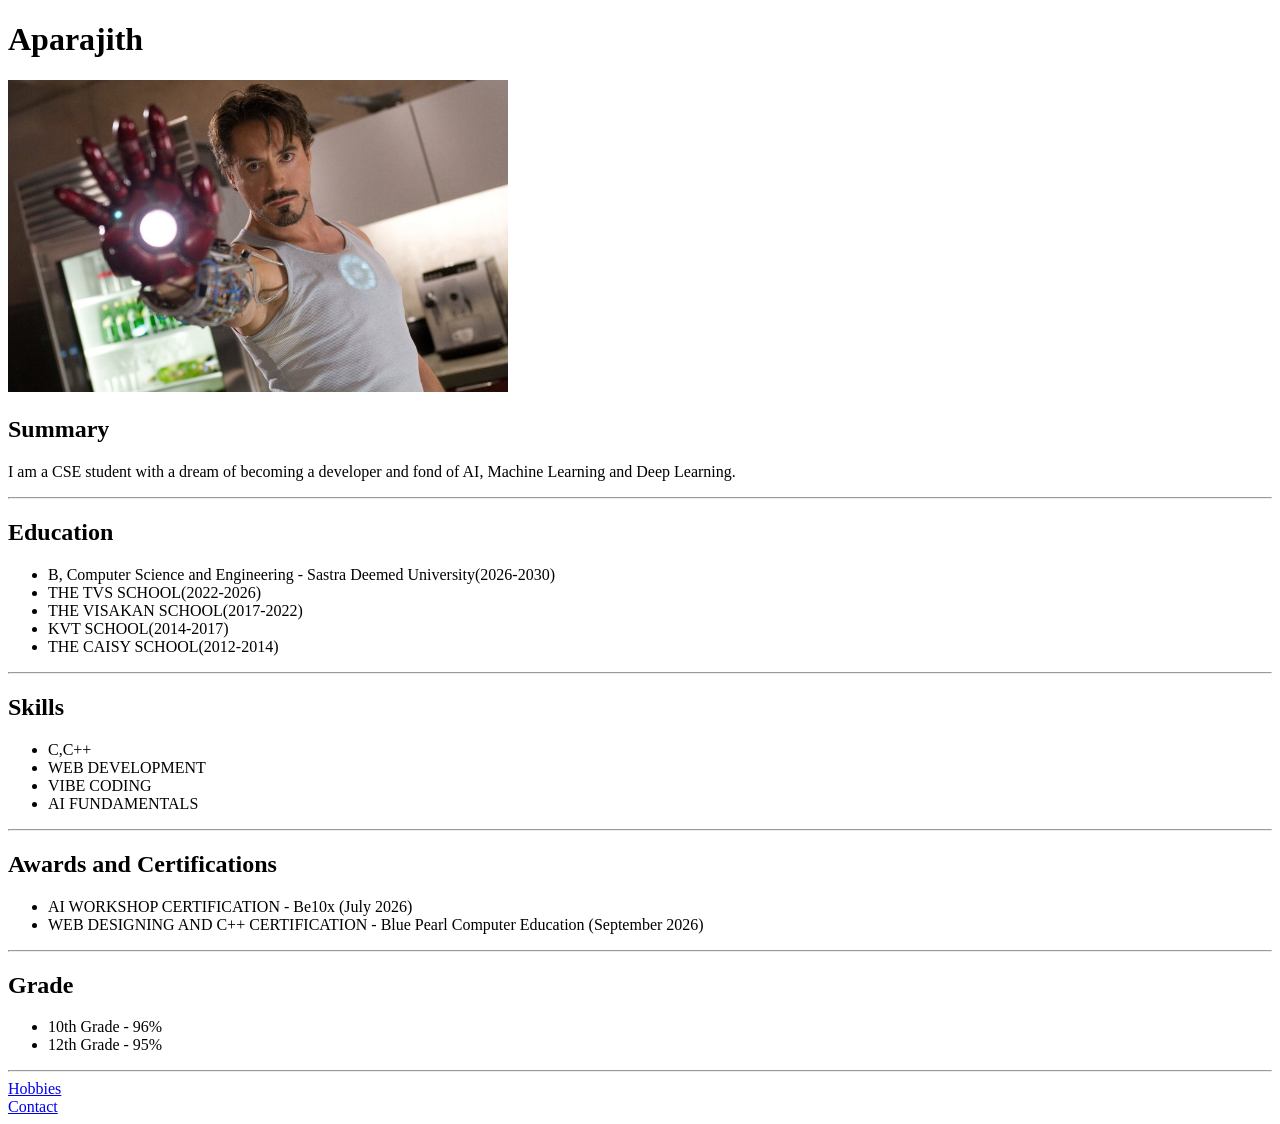
==== Capstone Project 1/index.html @ 71b94928 "Captone Project 1" ====
<!DOCTYPE html>
<html lang="en">
<head>
    <meta charset="UTF-8">
    <meta name="viewport" content="width=device-width, initial-scale=1.0">
    <title>My Personal Portfolio</title>
</head>
<body>
    <h1>Aparajith</h1>
<img src="./Profile.jpg" alt="Profile Image" width="500">
<h2>Summary</h2>
<p>I am a CSE student with a dream of becoming a developer and fond of AI, Machine Learning and Deep Learning.</p>
<hr>
<h2>Education</h2>
<ul>
    <li>B, Computer Science and Engineering - Sastra Deemed University(2026-2030)</li>
    <li>THE TVS SCHOOL(2022-2026)</li>
    <li>THE VISAKAN SCHOOL(2017-2022)</li>
    <li>KVT SCHOOL(2014-2017)</li>
    <li>THE CAISY SCHOOL(2012-2014)</li>
</ul>
<hr>
<h2>Skills</h2>
<ul>
    <li>C,C++</li>
    <li>WEB DEVELOPMENT</li>
    <li>VIBE CODING</li>
    <li>AI FUNDAMENTALS</li>
</ul>
<hr>
<h2>Awards and Certifications</h2>
<ul>
    <li>AI WORKSHOP CERTIFICATION - Be10x (July 2026)</li>
    <li>WEB DESIGNING AND C++ CERTIFICATION - Blue Pearl Computer Education (September 2026)</li>
</ul>
<hr>
<h2>Grade</h2>
<ul>
    <li>10th Grade - 96%</li>
    <li>12th Grade - 95%</li>
</ul>
<hr>
<a href="http://127.0.0.1:5500/Capstone%20Project%201/hobbies.html">Hobbies</a><br>
<a href="http://127.0.0.1:5500/Projects/Personal%20Portfolio/contact.html">Contact</a>
</body>
</html>
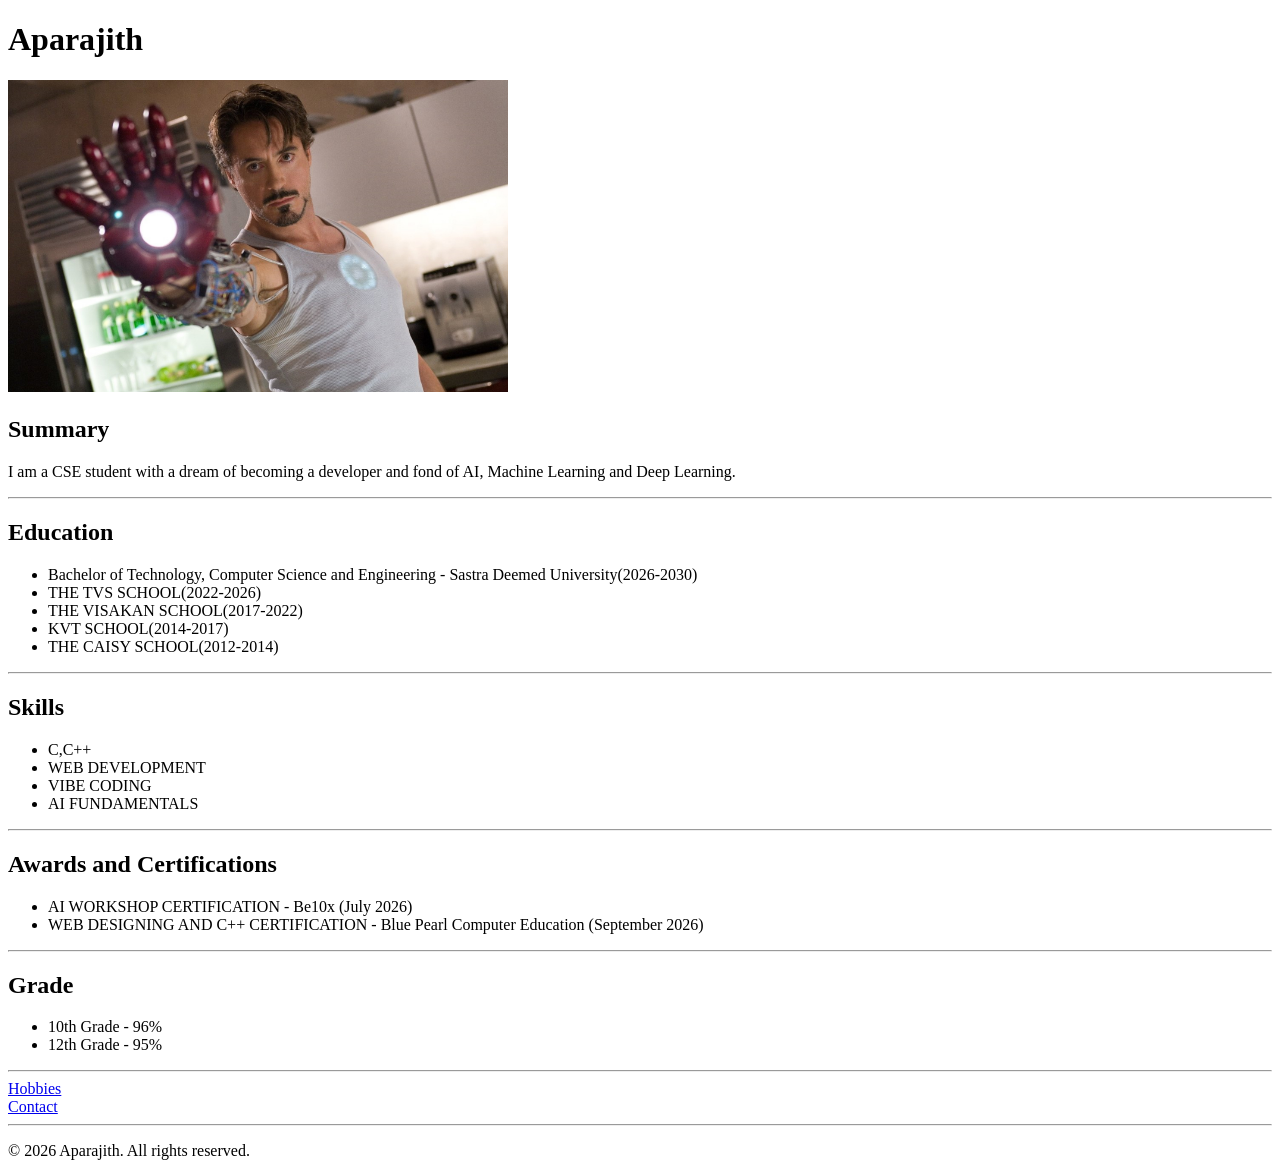
==== commit c889b03c: "Capstone Project 1" ====
--- a/Capstone Project 1/index.html
+++ b/Capstone Project 1/index.html
@@ -13,7 +13,7 @@
 <hr>
 <h2>Education</h2>
 <ul>
-    <li>B, Computer Science and Engineering - Sastra Deemed University(2026-2030)</li>
+    <li>Bachelor of Technology, Computer Science and Engineering - Sastra Deemed University(2026-2030)</li>
     <li>THE TVS SCHOOL(2022-2026)</li>
     <li>THE VISAKAN SCHOOL(2017-2022)</li>
     <li>KVT SCHOOL(2014-2017)</li>
@@ -42,5 +42,7 @@
 <hr>
 <a href="http://127.0.0.1:5500/Capstone%20Project%201/hobbies.html">Hobbies</a><br>
 <a href="http://127.0.0.1:5500/Projects/Personal%20Portfolio/contact.html">Contact</a>
+<hr>
+<p>© 2026 Aparajith. All rights reserved.</p>
 </body>
 </html>
